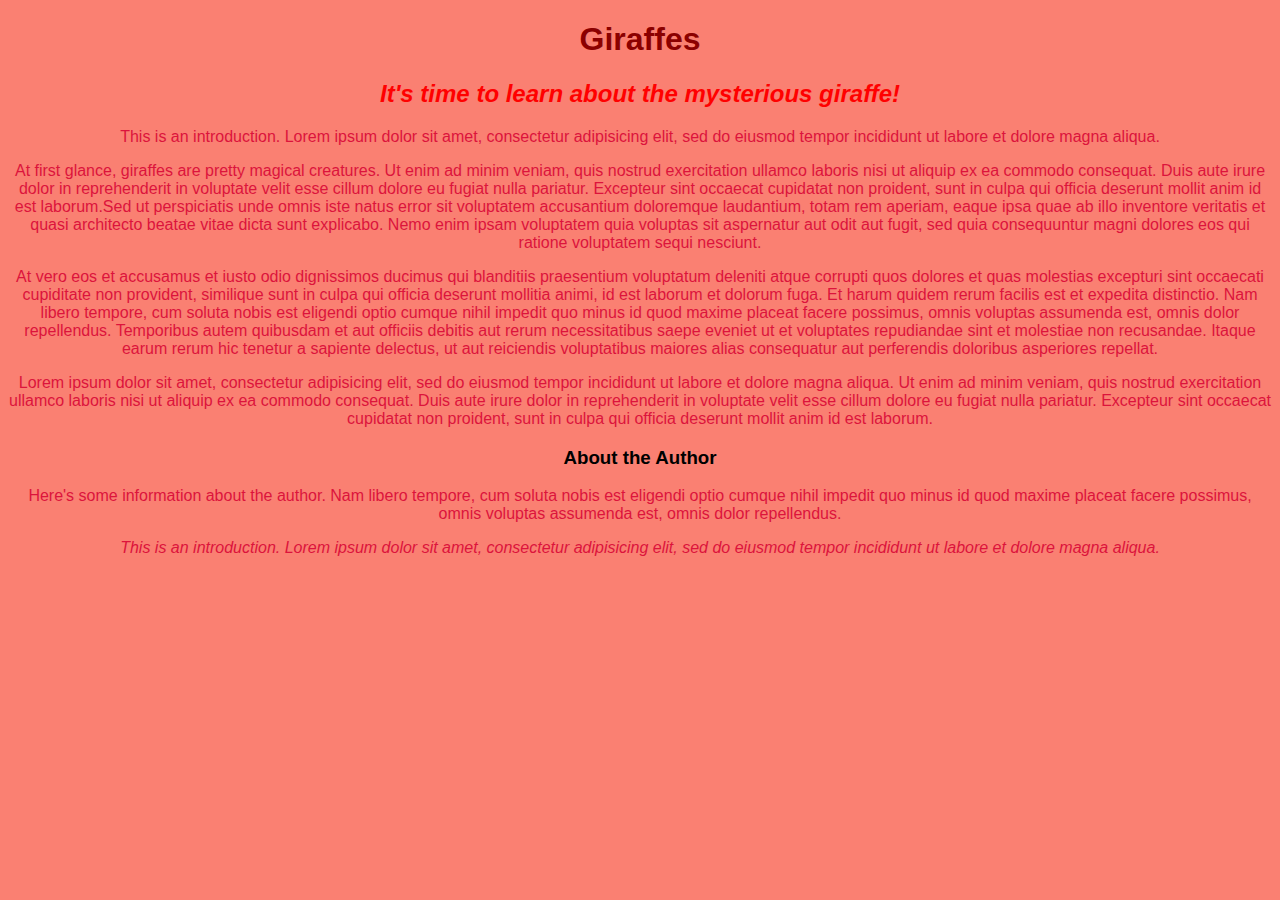
==== index.html @ 3cc723f6 "adding classes intro and author" ====
<!DOCTYPE html>
<html>
  <head>
    <link href="css/styles.css" rel="stylesheet" type="text/css">
    <title>Giraffes!</title>
  </head>
  <body>
    <h1>Giraffes</h1>
    <h2>It's time to learn about the mysterious giraffe!</h2>
    <p>This is an introduction. Lorem ipsum dolor sit amet, consectetur adipisicing elit, sed do eiusmod tempor incididunt ut labore et dolore magna aliqua.</p>
    <p>At first glance, giraffes are pretty magical creatures. Ut enim ad minim veniam, quis nostrud exercitation ullamco laboris nisi ut aliquip ex ea commodo consequat. Duis aute irure dolor in reprehenderit in voluptate velit esse cillum dolore eu fugiat nulla pariatur. Excepteur sint occaecat cupidatat non proident, sunt in culpa qui officia deserunt mollit anim id est laborum.Sed ut perspiciatis unde omnis iste natus error sit voluptatem accusantium doloremque laudantium, totam rem aperiam, eaque ipsa quae ab illo inventore veritatis et quasi architecto beatae vitae dicta sunt explicabo. Nemo enim ipsam voluptatem quia voluptas sit aspernatur aut odit aut fugit, sed quia consequuntur magni dolores eos qui ratione voluptatem sequi nesciunt.</p>
    <p>At vero eos et accusamus et iusto odio dignissimos ducimus qui blanditiis praesentium voluptatum deleniti atque corrupti quos dolores et quas molestias excepturi sint occaecati cupiditate non provident, similique sunt in culpa qui officia deserunt mollitia animi, id est laborum et dolorum fuga. Et harum quidem rerum facilis est et expedita distinctio. Nam libero tempore, cum soluta nobis est eligendi optio cumque nihil impedit quo minus id quod maxime placeat facere possimus, omnis voluptas assumenda est, omnis dolor repellendus. Temporibus autem quibusdam et aut officiis debitis aut rerum necessitatibus saepe eveniet ut et voluptates repudiandae sint et molestiae non recusandae. Itaque earum rerum hic tenetur a sapiente delectus, ut aut reiciendis voluptatibus maiores alias consequatur aut perferendis doloribus asperiores repellat.</p>
    <p>Lorem ipsum dolor sit amet, consectetur adipisicing elit, sed do eiusmod tempor incididunt ut labore et dolore magna aliqua. Ut enim ad minim veniam, quis nostrud exercitation ullamco laboris nisi ut aliquip ex ea commodo consequat. Duis aute irure dolor in reprehenderit in voluptate velit esse cillum dolore eu fugiat nulla pariatur. Excepteur sint occaecat cupidatat non proident, sunt in culpa qui officia deserunt mollit anim id est laborum.</p>
    <h3>About the Author</h3>
    <p>Here's some information about the author. Nam libero tempore, cum soluta nobis est eligendi optio cumque nihil impedit quo minus id quod maxime placeat facere possimus, omnis voluptas assumenda est, omnis dolor repellendus.</p>
  
    <p class="intro">This is an introduction. Lorem ipsum dolor sit amet, consectetur adipisicing elit, sed do eiusmod tempor incididunt ut labore et dolore magna aliqua.</p>
</body>
</html>
---- css/styles.css ----
h1 {
    color: blue;
}

h1 {
    color: darkred;
    text-align: center;
}

h2 {
    font-style: italic;
    text-align: center;
    color: red;
}

p {
    color: crimson;
}

body {
    background-color: salmon;
    font-family: sans-serif;
    text-align: center;
}

.intro {
    font-style: italic;
}
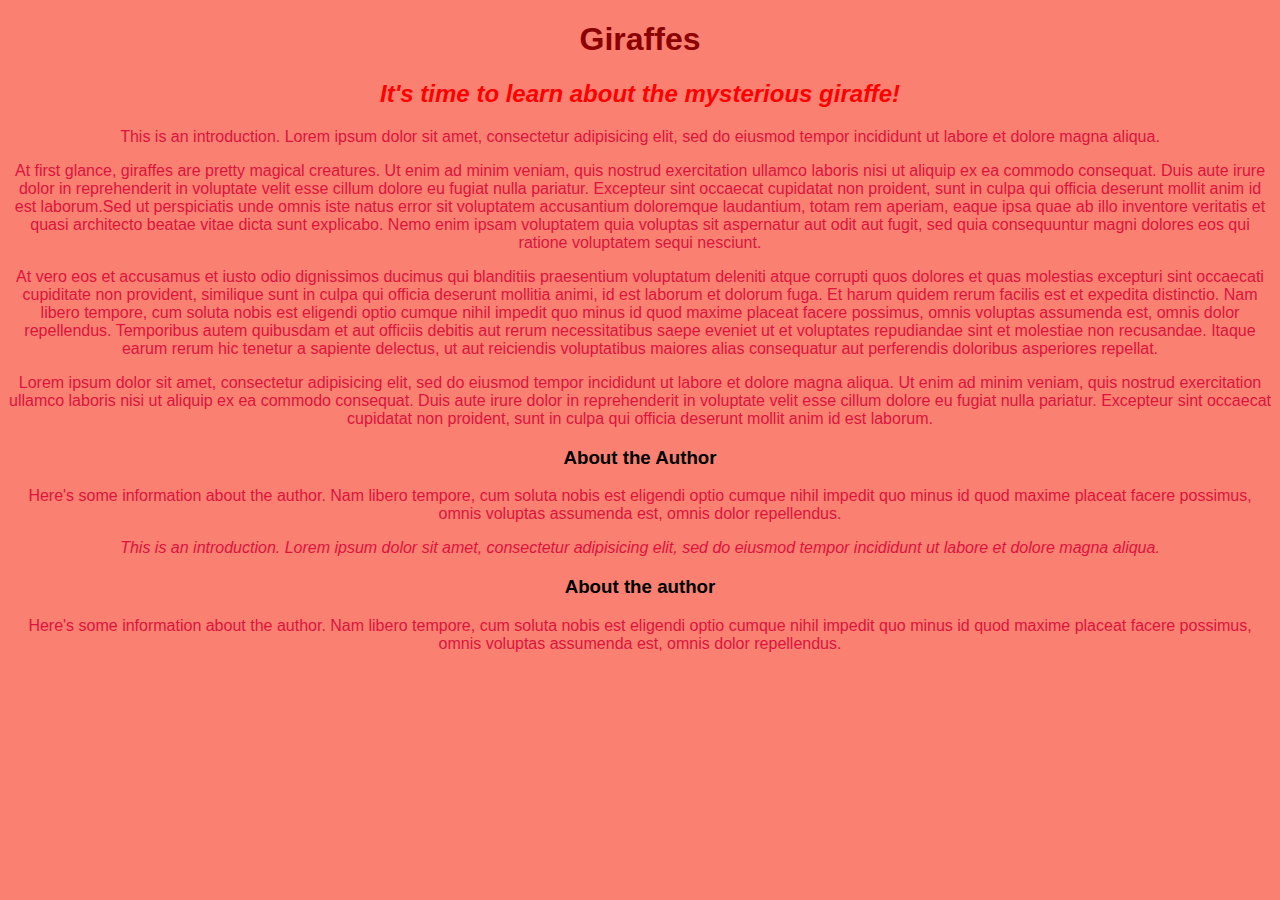
==== commit ae5bef56: "adding index" ====
--- a/index.html
+++ b/index.html
@@ -15,5 +15,7 @@
     <p>Here's some information about the author. Nam libero tempore, cum soluta nobis est eligendi optio cumque nihil impedit quo minus id quod maxime placeat facere possimus, omnis voluptas assumenda est, omnis dolor repellendus.</p>
   
     <p class="intro">This is an introduction. Lorem ipsum dolor sit amet, consectetur adipisicing elit, sed do eiusmod tempor incididunt ut labore et dolore magna aliqua.</p>
+    <h3 class="author">About the author</h3>
+    <p class="author">Here's some information about the author. Nam libero tempore, cum soluta nobis est eligendi optio cumque nihil impedit quo minus id quod maxime placeat facere possimus, omnis voluptas assumenda est, omnis dolor repellendus.</p>
 </body>
 </html>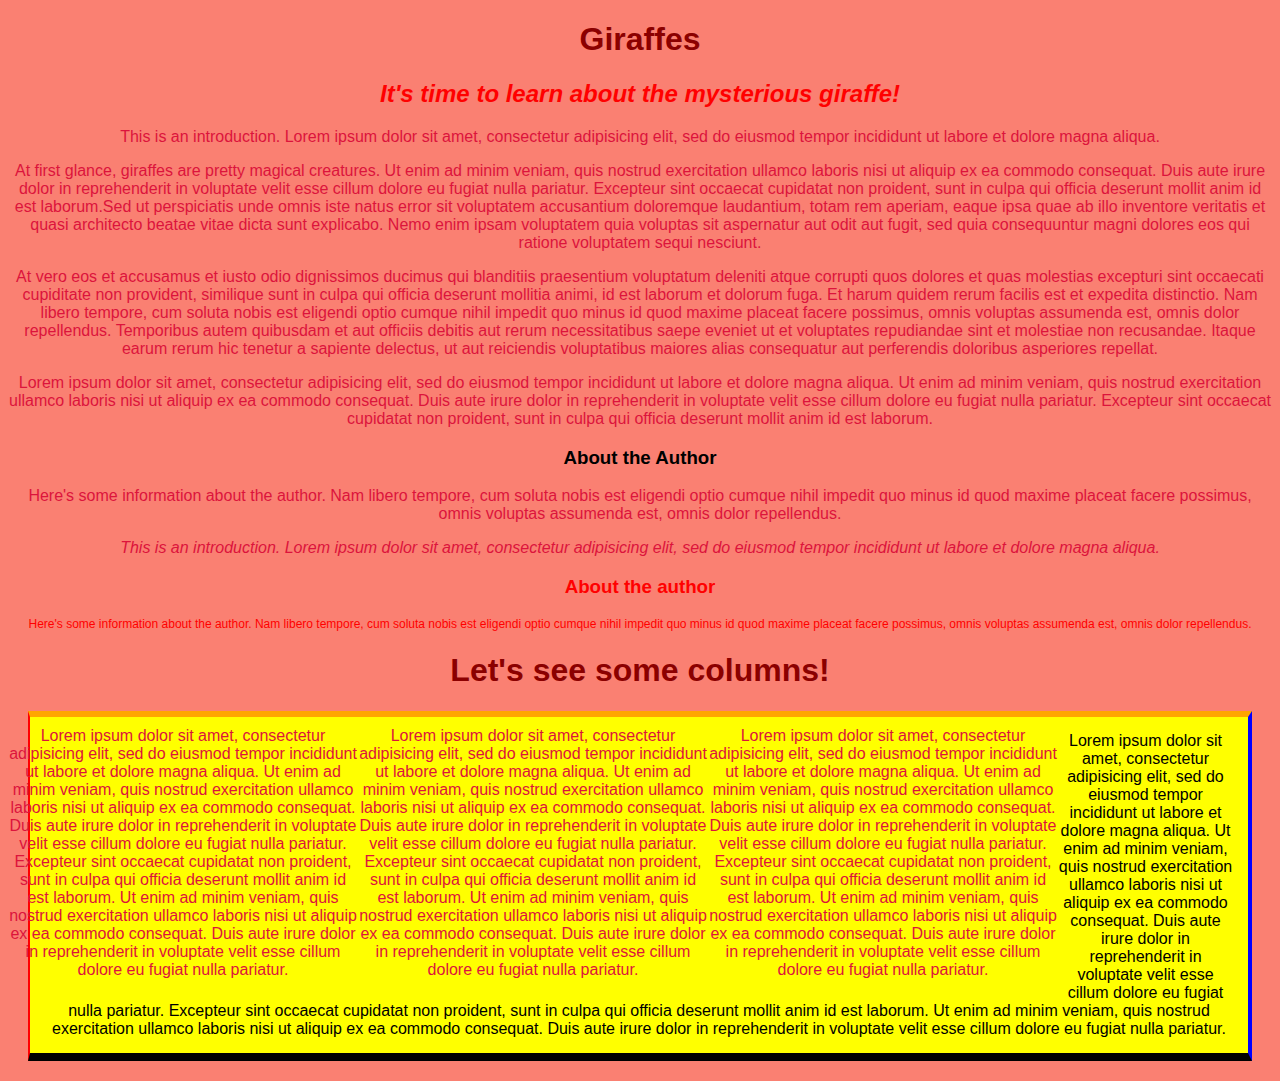
==== commit 0d91c2c2: "adding branching-test-project" ====
--- a/index.html
+++ b/index.html
@@ -17,5 +17,21 @@
     <p class="intro">This is an introduction. Lorem ipsum dolor sit amet, consectetur adipisicing elit, sed do eiusmod tempor incididunt ut labore et dolore magna aliqua.</p>
     <h3 class="author">About the author</h3>
     <p class="author">Here's some information about the author. Nam libero tempore, cum soluta nobis est eligendi optio cumque nihil impedit quo minus id quod maxime placeat facere possimus, omnis voluptas assumenda est, omnis dolor repellendus.</p>
+
+
+
+    <h1>Let's see some columns!</h1>
+    <div class="column">
+      <p>Lorem ipsum dolor sit amet, consectetur adipisicing elit, sed do eiusmod tempor incididunt ut labore et dolore magna aliqua. Ut enim ad minim veniam, quis nostrud exercitation ullamco laboris nisi ut aliquip ex ea commodo consequat. Duis aute irure dolor in reprehenderit in voluptate velit esse cillum dolore eu fugiat nulla pariatur. Excepteur sint occaecat cupidatat non proident, sunt in culpa qui officia deserunt mollit anim id est laborum. Ut enim ad minim veniam, quis nostrud exercitation ullamco laboris nisi ut aliquip ex ea commodo consequat. Duis aute irure dolor in reprehenderit in voluptate velit esse cillum dolore eu fugiat nulla pariatur.</p>
+    </div>
+    <div class="column">
+      <p>Lorem ipsum dolor sit amet, consectetur adipisicing elit, sed do eiusmod tempor incididunt ut labore et dolore magna aliqua. Ut enim ad minim veniam, quis nostrud exercitation ullamco laboris nisi ut aliquip ex ea commodo consequat. Duis aute irure dolor in reprehenderit in voluptate velit esse cillum dolore eu fugiat nulla pariatur. Excepteur sint occaecat cupidatat non proident, sunt in culpa qui officia deserunt mollit anim id est laborum. Ut enim ad minim veniam, quis nostrud exercitation ullamco laboris nisi ut aliquip ex ea commodo consequat. Duis aute irure dolor in reprehenderit in voluptate velit esse cillum dolore eu fugiat nulla pariatur.</p>
+    </div>
+    <div class="column">
+      <p>Lorem ipsum dolor sit amet, consectetur adipisicing elit, sed do eiusmod tempor incididunt ut labore et dolore magna aliqua. Ut enim ad minim veniam, quis nostrud exercitation ullamco laboris nisi ut aliquip ex ea commodo consequat. Duis aute irure dolor in reprehenderit in voluptate velit esse cillum dolore eu fugiat nulla pariatur. Excepteur sint occaecat cupidatat non proident, sunt in culpa qui officia deserunt mollit anim id est laborum. Ut enim ad minim veniam, quis nostrud exercitation ullamco laboris nisi ut aliquip ex ea commodo consequat. Duis aute irure dolor in reprehenderit in voluptate velit esse cillum dolore eu fugiat nulla pariatur.</p>
+    </div>
+
+
+    <div class="test-box">Lorem ipsum dolor sit amet, consectetur adipisicing elit, sed do eiusmod tempor incididunt ut labore et dolore magna aliqua. Ut enim ad minim veniam, quis nostrud exercitation ullamco laboris nisi ut aliquip ex ea commodo consequat. Duis aute irure dolor in reprehenderit in voluptate velit esse cillum dolore eu fugiat nulla pariatur. Excepteur sint occaecat cupidatat non proident, sunt in culpa qui officia deserunt mollit anim id est laborum. Ut enim ad minim veniam, quis nostrud exercitation ullamco laboris nisi ut aliquip ex ea commodo consequat. Duis aute irure dolor in reprehenderit in voluptate velit esse cillum dolore eu fugiat nulla pariatur.</div>
 </body>
 </html>--- a/css/styles.css
+++ b/css/styles.css
@@ -25,4 +25,29 @@
 
 .intro {
     font-style: italic;
+}
+
+.author {
+    color: red;
+}
+
+p.author {
+    font-size: 12px;
+}
+
+
+.column {
+    width: 350px;
+    float: left;
+}
+
+.test-box {
+    border: 2px solid red;
+    padding: 15px;
+    margin: 20px;
+    background-color: yellow;
+    border-left: 2px solid red;
+    border-right: 4px solid blue;
+    border-top: 6px solid orange;
+    border-bottom: 8px solid black;
 }